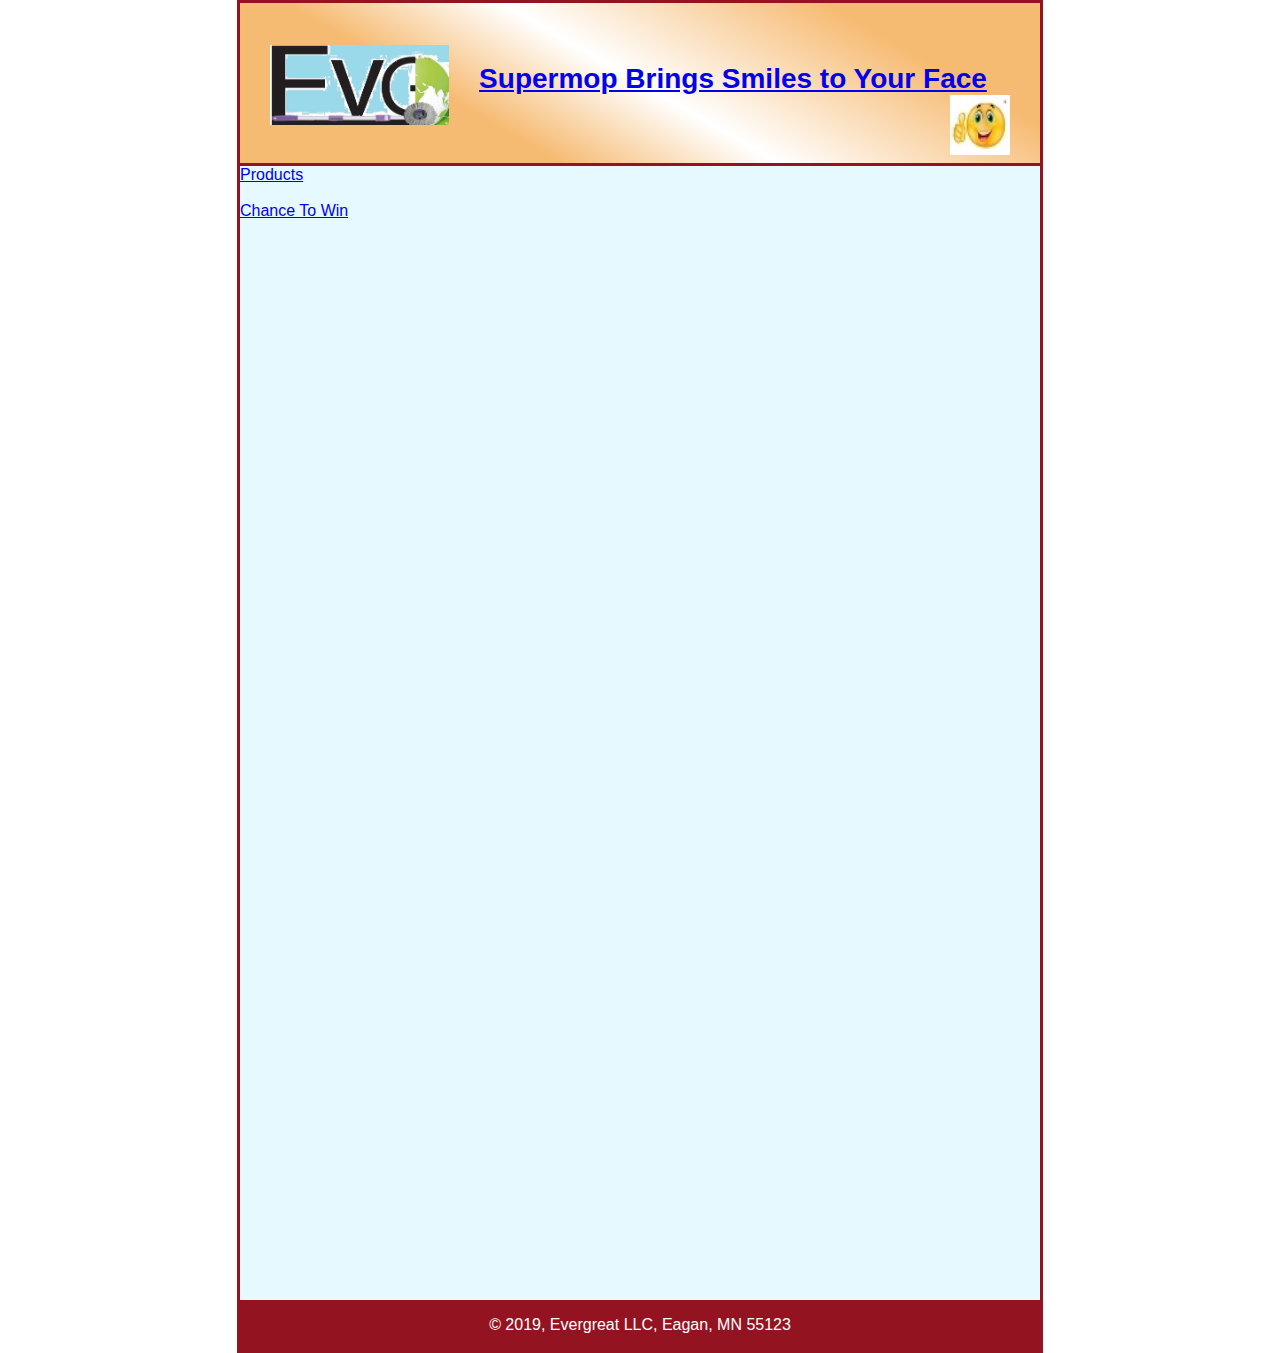
==== index.html @ 6eca4a00 "Add files via upload" ====
<!DOCTYPE html>
<html lang= "en">

<head>
<meta charset="utf-8">
	<title>Supamop - Great LLC</title>
<!--	<link rel="shortcut icon" href="images/favicon.ico"> -->
<link rel="stylesheet" href="styles/normalize.css">

<link rel="stylesheet" href="styles/EVGmain.css"> 
<style>
imgx {
   position: fixed;
   top 200;
   right: 400;
}
</style>
<script src="scriptaculousCode/lib/prototype.js" type="text/javascript"></script>
<script src="scriptaculousCode/src/scriptaculous.js" type="text/javascript"></script>
<script src="scriptaculousCode/src/unittest.js" type="text/javascript"></script>
<script src="scriptaculousCode/builder.js" type="text/javascript"></script>
<script src="scriptaculousCode/src/dragdrop.js" type="text/javascript"></script>
<script src="scriptaculousCode/src/slider.js" type="text/javascript"></script>

<script type="text/javascript">
function ShowEffect(element)
{
   new Effect.Appear(element, {duration: 1, from:0, to 1.0});
}

function Effect.DropOut(element)
{
   if option <> 1
       {
   new Effect.DropOut(element, {duration: 20, from:0, to 1.0});
      var option = 1;
   }
   else
   {
   new Effect.Appear(element, {duration: 20});
   
   }
}

function Effect.Grow(element)
{
   new Effect.Grow(element, {duration: 20, from:0, to 1.0});
}
function Effect.Shrink(element)
{
   new Effect.Shrink(element, {duration: 1, from:0, to 1.0});
}
function Effect.toggle(element)
  {
   new Effect.toggle(element, appear);
   }
 function Effect.Scale(element, percent)
  {
   new Effect.toggle(element, percent);
   }  
   
   
   
</script>
</head>


<body>
	<header>
	<BR>
    <P>
		<img "Effect.Shrink('d1');; return false;"  src= "images/EVGLogoJpg.jpg"  alt="EVG LLC" height="80"> 
	</P>
	<br> 
	<h2> <a href="#" onclick="Effect.DropOut('d3'); return false;">Supermop Brings Smiles to Your Face</a> </h2>	
		
	<div id="d3" > 

    <p>  <img src="images/SmilingFace.jpg" alt= "Smile" style = "float:right;width:60px;height:60px;"  > </p>

	<div>

	<p>

	<a href="#" onclick="Effect.Move('d1'); return false;"></a>
	</p>
	</div>
<Br>
<Br>

<!-- "float:right;width:60px;height:60px;" -->
   	 </header>		

   	
	   
        <a href="#" onclick="Effect.toggle('d2','slide'); return false;" class = "current"> Products </a>
		<div id="d2" style="display:none;"> 
		<div style="background-color:#ff8080;width:300px;border:2px solid red;padding:10px;">
		<p>
		
                  <ul>
                  	 <li><br><a href="products/household.html">For Household </a>  </li>
                  	 <li><br><a href="products/commercial.html">For Commercial </a> </li>

                  </ul>
<!--             Lorem ipsum dolor sit amet, consectetuer adipiscing elit.
 Maecenas enim. Nulla facilisi. Vestibulum accumsan augue vulputate justo.
 Fusce faucibus. Sed blandit, neque sed lacinia nonummy, diam quam imperdiet justo, 
 at dictum augue nunc a neque. Sed urna lacus, tincidunt at, aliquam id, fringilla id, felis.
 Vivamus feugiat molestie quam. Sed id dolor. Sed ac purus id sapien
--> 	</p>
		</div></div>
		
		<Br> <BR> 
 <a href="#" onclick="Effect.toggle('d6','slide'); return false;" class = "current"> Chance To Win </a>
		<div id="d6" style="display:none;"> 
		
		<div style="background-color:#e6ffff;width:300px;border:2px solid red;padding:10px;">
		<p>
		
                  <ul>
                  	 <li><br><a href="#" onclick="new Effect.Scale(this.parentNode,200); return false;"> 10% off on next purchase </a>  </li>
                  	 <li><br><a href="#" onclick="new Effect.Scale(this.parentNode,200); return false;"> 15% off on next purchase </a>  </li>
					 <li><br><a href="#" onclick="new Effect.Scale(this.parentNode,200); return false;"> 30% off on next purchase </a>  </li>
					 
					 <li><br><a href="#" onclick="new Effect.Scale(this.parentNode,200); return false;"> You got 30% discount, the biggest winner of the day! </a>  </li>

                  </ul>
		</p>


		</div></div>

		<br>
		<br><br><br><br><br><br><br><br><br><br><br><br><br><br><br>
		<br><br><br><br><br><br><br><br><br><br><br><br><br><br><br>
				<br><br><br><br><br><br><br><br><br><br><br><br><br><br><br>
		<br><br><br><br><br><br><br><br><br><br><br><br><br><br><br>

		
	<footer>
				<p>&copy; 2019, Evergreat LLC, Eagan, MN 55123</p>	
	</footer>
</body>
</html>
---- styles/EVGmain.css ----
/* the styles for the elements */
* {
	margin: 0;
	padding: 0;
}
html {
	background-color: white;
}
body {
	font-family: Arial, Helvetica, sans-serif;
    font-size: 100%;
    width: 800px;
    margin: 0 auto;
    border: 3px solid #931420;
  /*  background-color: #fffded; */
     background-color: #e6f9ff;
}
a:focus, a:hover {
	font-style: italic;
}
/* the styles for the header */
header {
	padding: 1.5em 0 2em 0;
	border-bottom: 3px solid #931420;
		background-image: -moz-linear-gradient(
	    30deg, #f6bb73 0%, #f6bb73 30%, white 50%, #f6bb73 80%, #f6bb73 100%);
	background-image: -webkit-linear-gradient(
	    30deg, #f6bb73 0%, #f6bb73 30%, white 50%, #f6bb73 80%, #f6bb73 100%);
	background-image: -o-linear-gradient(
	    30deg, #f6bb73 0%, #f6bb73 30%, white 50%, #f6bb73 80%, #f6bb73 100%);
	background-image: linear-gradient(
	    30deg, #f6bb73 0%, #f6bb73 30%, white 50%, #f6bb73 80%, #f6bb73 100%);
}
header h2 {
	font-size: 175%;
	color: #800000;
}
header h3 {
	font-size: 130%;
	font-style: italic;
}
header img {
	float: left;
	padding: 0 30px;
}
.shadow {
	text-shadow: 2px 2px 2px #800000;
}
/* the styles for the navigation menu */
#nav_menu ul {
	list-style-type: none;
	margin: 0;
	padding: 0;
	position: relative;
}
#nav_menu ul li {
	float: left;
}
#nav_menu ul li a {
    display: block;
    width: 160px;
    text-align: center;
    padding: 1em 0;
    text-decoration: none;
    background-color: #800000;
    color: white;
    font-weight: bold;
}
#nav_menu a.current {
	color: yellow;
}
#nav_menu ul ul {
    display: none;
    position: absolute;
    top: 100%;
}
#nav_menu ul ul li {
	float: none;
}
#nav_menu ul li:hover > ul {
	display: block;
}
#nav_menu > ul::after {
    content: "";
    clear: both;
    display: block;
}
/* the styles for the main content */
main {
	clear: left;
}

/* the styles for the section */
section {
	width: 525px;
	float: right;
	padding: 0 20px 20px 20px;
}
section h1 {
	font-size: 150%;
	padding: .5em 0 .25em 0;
	margin: 0;
}
section h2 {
	color: #800000;
	font-size: 130%;
	padding: .5em 0 .25em 0;
}
section p {
	padding-bottom: .5em;
}
section blockquote {
	padding: 0 2em;
	font-style: italic;
}
section ul {
	padding: 0 0 .25em 1.25em;
	list-style-type: circle;
}
section li {
	padding-bottom: .35em;
}

/* the styles for the article */
article {
	padding: .5em 0;
	border-top: 2px solid #800000;
	border-bottom: 2px solid #800000;
}
article h2 {
	padding-top: 0;
}
article h3 {
	font-size: 105%;
	padding-bottom: .25em;
}
article img {
	float: right;
	margin: .5em 0 1em 1em;
	border: 1px solid black;
}

/* the styles for the aside */
aside {
	width: 215px;
	float: right;
	padding: 0 0 20px 20px;
}
aside h2 {
	color: #800000;
	font-size: 130%;
	padding: .5em 0 .25em 0;
}

aside h3 {
	font-size: 105%;
	padding-bottom: .25em;
}
aside img {
	padding-bottom: 1em;
}

/* the styles for the footer */
footer {
	background-color: #931420;
	clear: both;

}
footer p {
	text-align: center;
	color: white;
	padding: 1em 0;
}
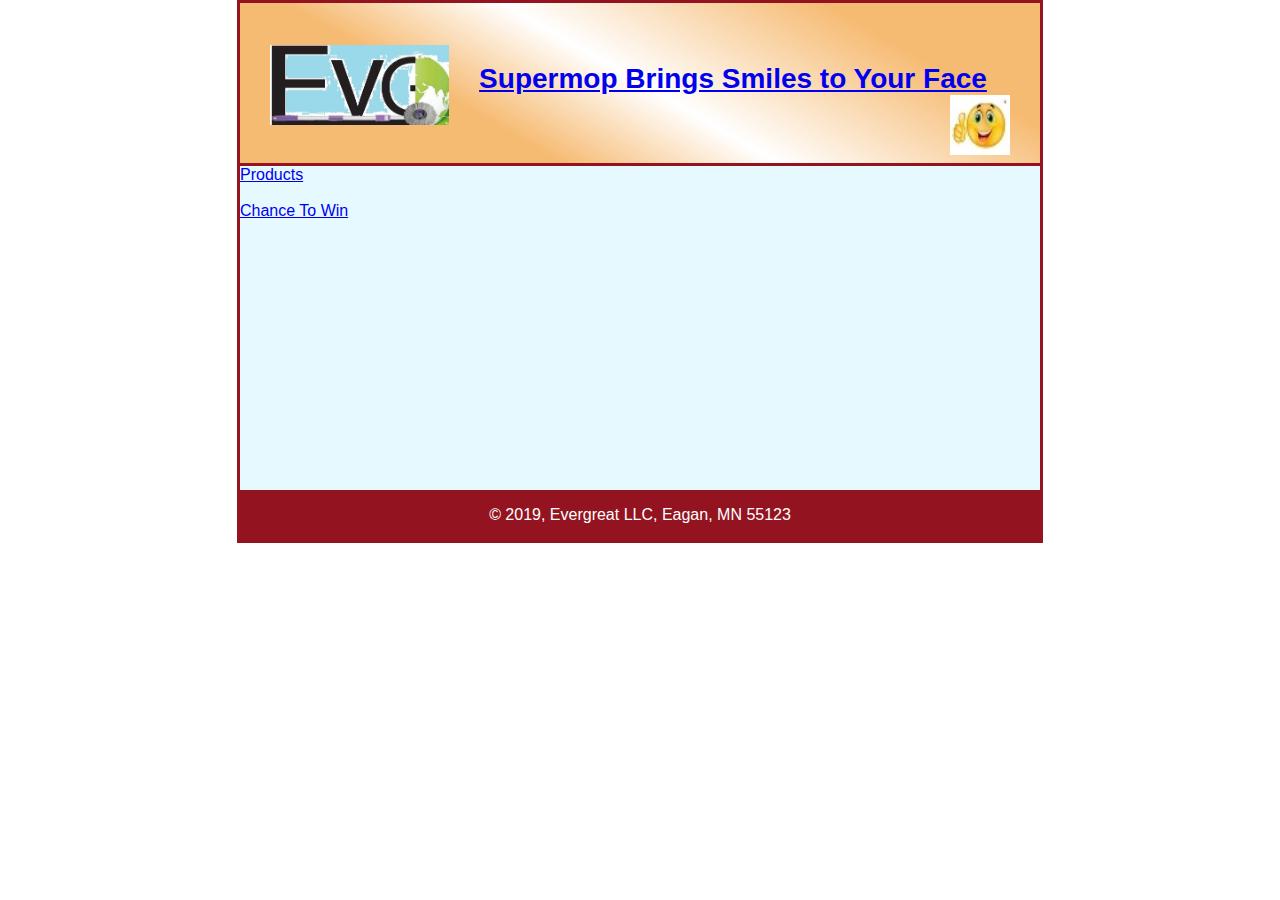
==== commit a94df199: "Add files via upload" ====
--- a/index.html
+++ b/index.html
@@ -21,47 +21,7 @@
 <script src="scriptaculousCode/builder.js" type="text/javascript"></script>
 <script src="scriptaculousCode/src/dragdrop.js" type="text/javascript"></script>
 <script src="scriptaculousCode/src/slider.js" type="text/javascript"></script>
-
-<script type="text/javascript">
-function ShowEffect(element)
-{
-   new Effect.Appear(element, {duration: 1, from:0, to 1.0});
-}
 
-function Effect.DropOut(element)
-{
-   if option <> 1
-       {
-   new Effect.DropOut(element, {duration: 20, from:0, to 1.0});
-      var option = 1;
-   }
-   else
-   {
-   new Effect.Appear(element, {duration: 20});
-   
-   }
-}
-
-function Effect.Grow(element)
-{
-   new Effect.Grow(element, {duration: 20, from:0, to 1.0});
-}
-function Effect.Shrink(element)
-{
-   new Effect.Shrink(element, {duration: 1, from:0, to 1.0});
-}
-function Effect.toggle(element)
-  {
-   new Effect.toggle(element, appear);
-   }
- function Effect.Scale(element, percent)
-  {
-   new Effect.toggle(element, percent);
-   }  
-   
-   
-   
-</script>
 </head>
 
 
@@ -76,17 +36,10 @@
 		
 	<div id="d3" > 
 
-    <p>  <img src="images/SmilingFace.jpg" alt= "Smile" style = "float:right;width:60px;height:60px;"  > </p>
-
-	<div>
-
-	<p>
-
-	<a href="#" onclick="Effect.Move('d1'); return false;"></a>
-	</p>
+    <p>   <img src="images/SmilingFace.jpg" alt= "Smile" style = "float:right;width:60px;height:60px;"  > </p>
+	
 	</div>
-<Br>
-<Br>
+	<Br> <BR>
 
 <!-- "float:right;width:60px;height:60px;" -->
    	 </header>		
@@ -99,8 +52,8 @@
 		<p>
 		
                   <ul>
-                  	 <li><br><a href="products/household.html">For Household </a>  </li>
-                  	 <li><br><a href="products/commercial.html">For Commercial </a> </li>
+                  	 <li><br><a href="./Products/household.html">For Household </a>  </li>
+                  	 <li><br><a href="./Products/commercial.html">For Commercial </a> </li>
 
                   </ul>
 <!--             Lorem ipsum dolor sit amet, consectetuer adipiscing elit.
@@ -133,9 +86,8 @@
 
 		<br>
 		<br><br><br><br><br><br><br><br><br><br><br><br><br><br><br>
-		<br><br><br><br><br><br><br><br><br><br><br><br><br><br><br>
-				<br><br><br><br><br><br><br><br><br><br><br><br><br><br><br>
-		<br><br><br><br><br><br><br><br><br><br><br><br><br><br><br>
+
+
 
 		
 	<footer>
